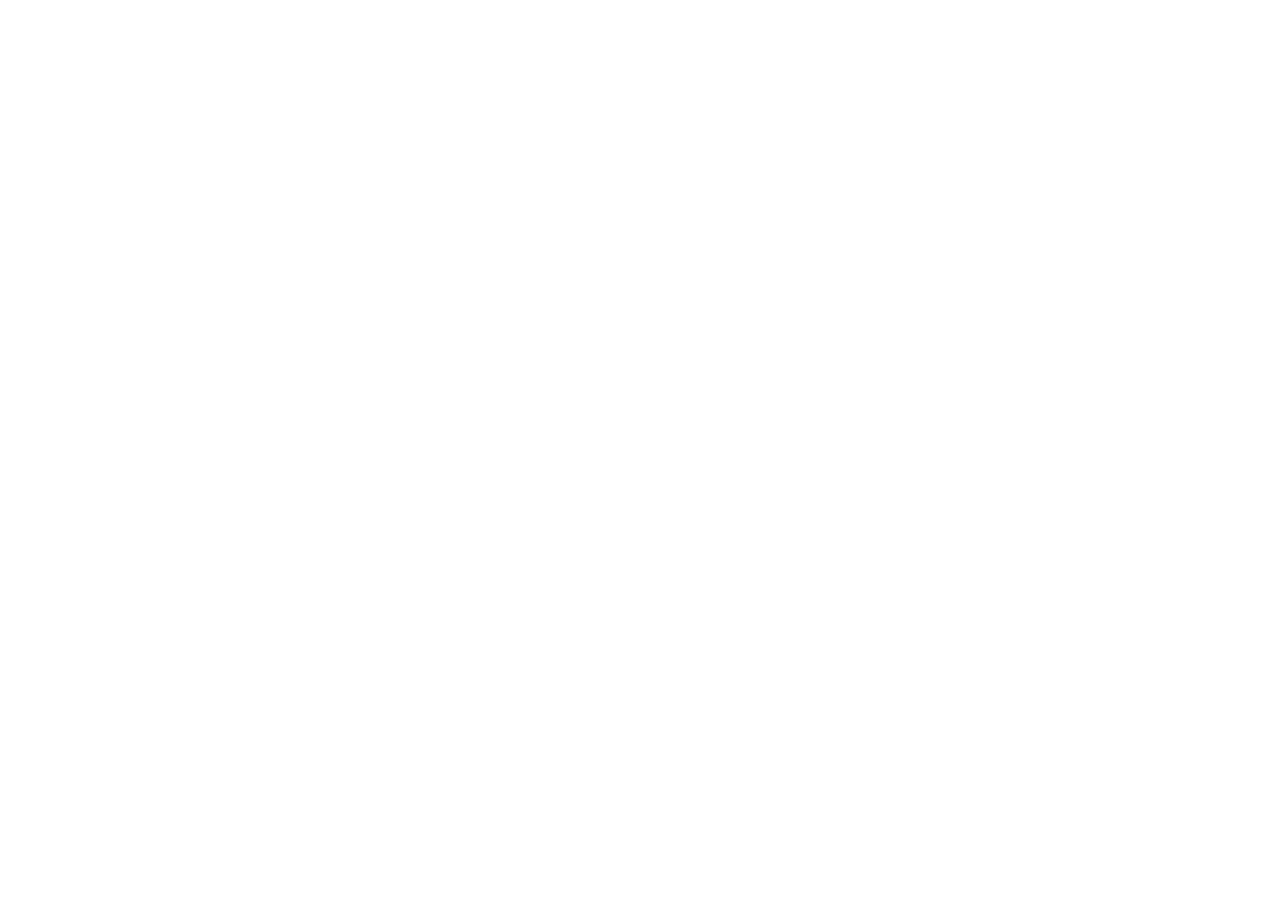
==== Globe/index.html @ 021176b3 "Create index.html" ====
<!DOCTYPE HTML>
<html>
  <head>
    <script src="http://www.webglearth.com/v2/api.js"></script>
    <script>
      function initialize() {
        var earth = new WE.map('earth_div');
        WE.tileLayer('http://{s}.tile.openstreetmap.org/{z}/{x}/{y}.png',{
          attribution: '© OpenStreetMap contributors'
        }).addTo(earth);
      }
    </script>
    <style>
      html, body{padding: 0; margin: 0;}
      #earth_div{top: 0; right: 0; bottom: 0; left: 0; position: absolute !important;}
    </style>
    <title>WebGL Earth API: Hello World</title>
  </head>
  <body onload="initialize()">
    <div id="earth_div"></div>
    
  </body>
</html>
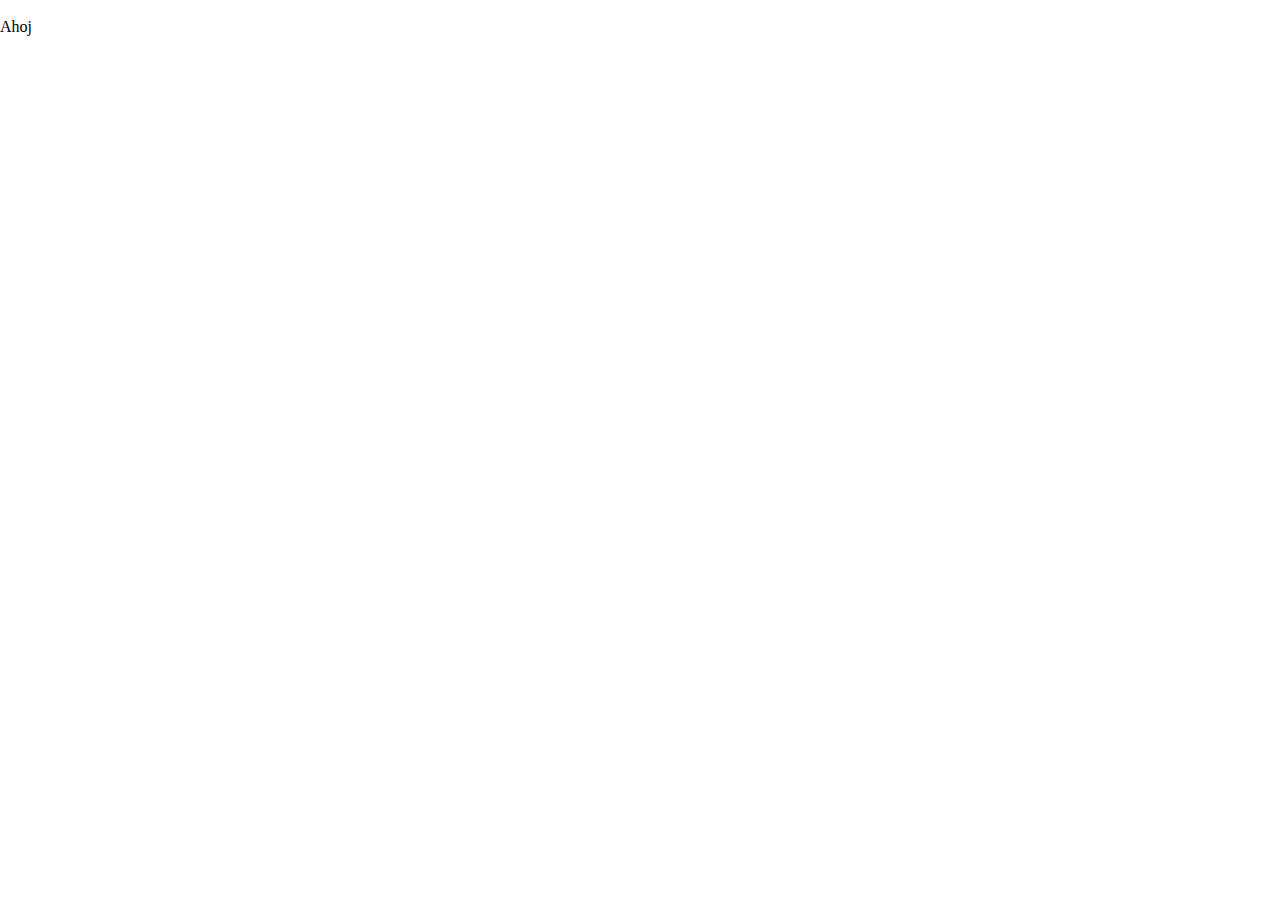
==== commit f86ab70a: "Update index.html" ====
--- a/Globe/index.html
+++ b/Globe/index.html
@@ -1,7 +1,7 @@
 <!DOCTYPE HTML>
 <html>
   <head>
-    <script src="http://www.webglearth.com/v2/api.js"></script>
+    <script src="https://www.webglearth.com/v2/api.js"></script>
     <script>
       function initialize() {
         var earth = new WE.map('earth_div');
@@ -18,6 +18,6 @@
   </head>
   <body onload="initialize()">
     <div id="earth_div"></div>
-    
+    <br>Ahoj
   </body>
 </html>
